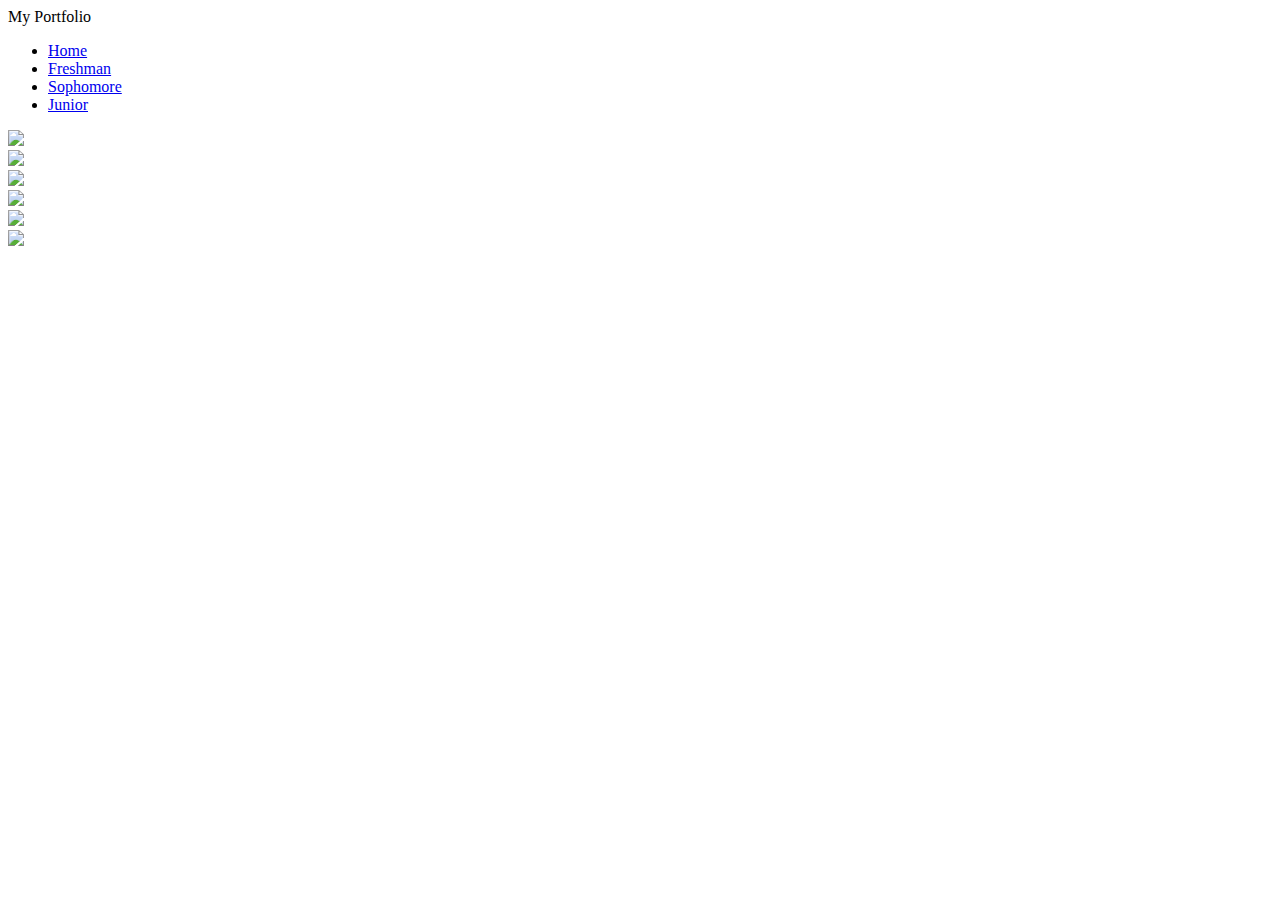
==== about.html @ b0e93ca0 "changed path for resume pic" ====
<!DOCTYPE html>
<html>
  <head>
    <link rel="stylesheet" type ="text/css" href="contact styling.css">
  </head>
<body class="about" style="background:url(https://wallpaperaccess.com/full/39632.jpg); background-size:230%; height: auto;">
  <header class="header">
  <a class= "logo"> My Portfolio </a>
  <ul>
    <li> <a href="index.html"> Home </a> </li>
    <li> <a href="new_freshman.html"> Freshman </a> </li>
    <li> <a href="sophomore.html"> Sophomore </a> </li>
    <li> <a href="junior.html"> Junior </a> </li>
  </ul>
  </header>

<!--   <section id="contact_sec"class="aboutSect">

    <img src="https://wallpaperaccess.com/full/39632.jpg" id="stars">

  </section> -->


  <!-- <div class="new" id="new">
    <h2 class="h2"> Contact </h2>
    <ul>
    <li><a href="mailto: matthewh0729@gmail.com"> <img src = "https://1000logos.net/wp-content/uploads/2021/05/Gmail-logo.png"  class="pic"> </a>  </li>
    <li> <a href="mailto: matthewher072903@knights.ucf.edu"> <img src = "https://1000logos.net/wp-content/uploads/2022/01/Outlook-Logo.png"  class="pic"> </a> </li>
    <li>  <a href="https://www.linkedin.com/in/mh0729"><img src = "https://static.vecteezy.com/system/resources/previews/018/930/587/original/linkedin-logo-linkedin-icon-transparent-free-png.png"  class="pic"> </a> </li>
    </ul>
  </div> -->
    
 <div> <img src = "https://i.stack.imgur.com/Q7cky.png" class="belt">  </a></div>
<div class="solar-system">


 <!-- <div> <img src = "https://i.stack.imgur.com/Q7cky.png" class="belt">  </a></div> -->

  <div class="planet mercury"> <a href="https://1drv.ms/b/s!Agwn_SSop1UFgsRj5Fwk4e0ckZ19Uw?e=pcX1Bd"> <img src = "Resume planet work 2.png" id="Aplanets" >   </a></div>

  <!-- <img src = "https://www.iconpacks.net/icons/2/free-pdf-download-icon-2617-thumb.png"  class="pic2" >  -->

  <!-- "C:\Users\matth\OneDrive\Documents\Html work\Resume planet.png" -->

  <div class="planet venus"> <a href="mailto: matthewh0729@gmail.com" > <img src = "Gmail planet.png" id="Aplanets"> <a href="link-to-venus-profile"> </a> </div>

<!-- <img src = "https://www.size-explorer.com/img/objects/Venus_414.png" id="Aplanets"> <img src = "https://1000logos.net/wp-content/uploads/2021/05/Gmail-logo.png"  class="pic" id="Bplanets"> -->
  <div class="planet earth">  <a href="https://www.linkedin.com/in/mh0729">   <img src = "LinkedIn planet.png" id="Aplanets"> </a></div>

<!-- <img src = "https://static.wikia.nocookie.net/id4/images/1/1e/Earth.png/revision/latest?cb=20211124210248"> <img src = "https://static.vecteezy.com/system/resources/previews/018/930/587/original/linkedin-logo-linkedin-icon-transparent-free-png.png"  id="Bplanets" id="z"> -->

  <div class="planet mars"> <a href="mailto: matthewher072903@knights.ucf.edu" > <img src = "Outlook planet.png" id="Aplanets"> </a> </div>

  <!-- <img src = "https://www.esa.int/var/esa/storage/images/esa_multimedia/images/2020/05/planet_mars/22006528-1-eng-GB/Planet_Mars.png" id="Aplanets">  <img src = "https://1000logos.net/wp-content/uploads/2022/01/Outlook-Logo.png"  id="Bplanets" class="pic" > -->

  <div class="sun"> <img src = "Sun.png" id="Aplanets" > <a href="link-to-mercury-profile" >  </a></div>

  <!-- <img src = "https://www.planetsforkids.org/wp-content/uploads/2019/06/the-sun.png" id="Aplanets" > -->

  <!-- Add more planets as needed -->
</div>

</body>
</html>
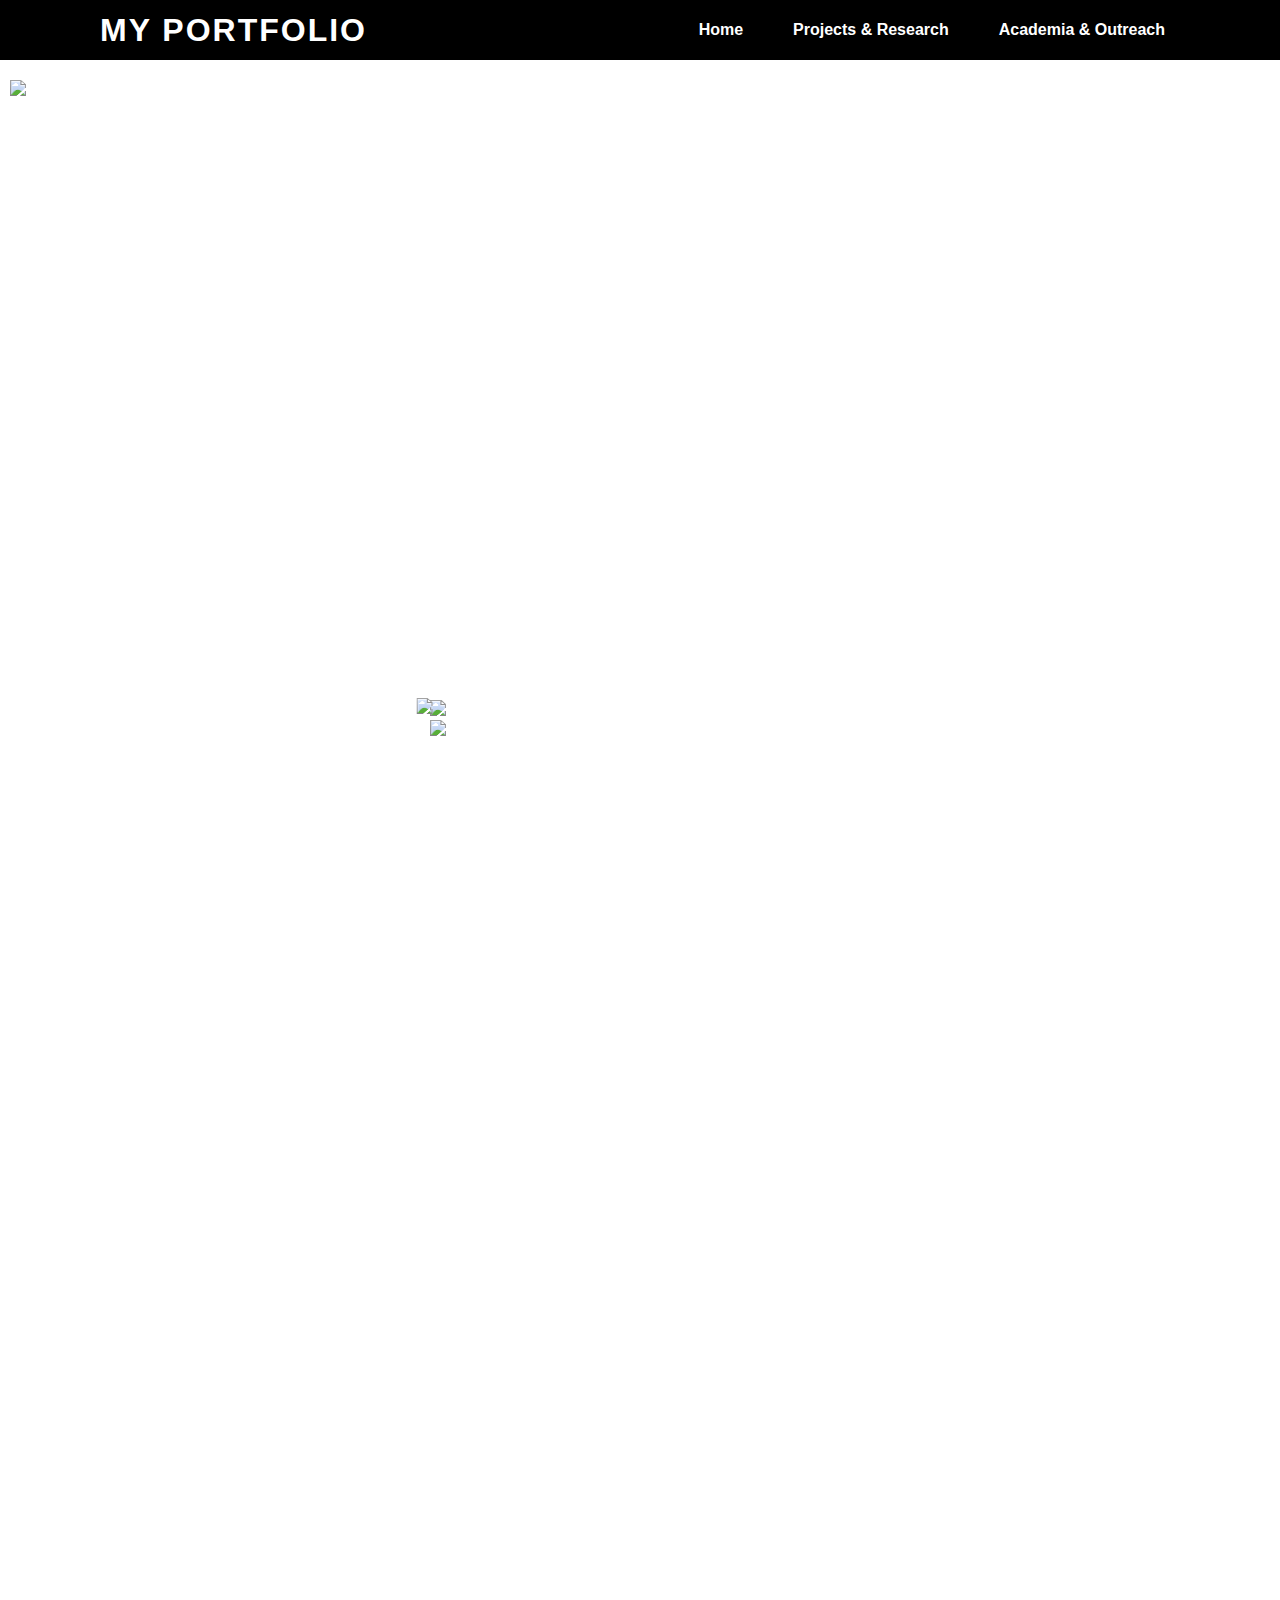
==== commit de1e1607: "Deleted some old files" ====
--- a/about.html
+++ b/about.html
@@ -7,10 +7,10 @@
   <header class="header">
   <a class= "logo"> My Portfolio </a>
   <ul>
-    <li> <a href="index.html"> Home </a> </li>
-    <li> <a href="new_freshman.html"> Freshman </a> </li>
-    <li> <a href="sophomore.html"> Sophomore </a> </li>
-    <li> <a href="junior.html"> Junior </a> </li>
+    <li> <a href="index.html" class="active"> Home </a> </li>
+    <li> <a href="new_freshman.html"> Projects & Research </a> </li>
+    <li> <a href="sophomore.html"> Academia & Outreach </a> </li>
+
   </ul>
   </header>
 
@@ -36,7 +36,7 @@
 
  <!-- <div> <img src = "https://i.stack.imgur.com/Q7cky.png" class="belt">  </a></div> -->
 
-  <div class="planet mercury"> <a href="https://1drv.ms/b/s!Agwn_SSop1UFgsRj5Fwk4e0ckZ19Uw?e=pcX1Bd"> <img src = "Resume planet work 2.png" id="Aplanets" >   </a></div>
+  <div class="planet mercury"> <a href="https://1drv.ms/b/s!Agwn_SSop1UFgtYaEFKuBW9ZC7w98g?e=rd0upQ"> <img src = "Resume planet work 2.png" id="Aplanets" >   </a></div>
 
   <!-- <img src = "https://www.iconpacks.net/icons/2/free-pdf-download-icon-2617-thumb.png"  class="pic2" >  -->
 
--- a/contact styling.css
+++ b/contact styling.css
@@ -0,0 +1,300 @@
+@import url('https://rare-gallery.com/uploads/posts/128048-earth-horizon-4k.jpg');
+*
+{
+	margin: 0;
+	padding: 0;
+	box-sizing: border-box;
+	font-family: 'Poppins', sans-serif;
+	scroll-behavior: smooth;
+}
+header
+{
+	position: absolute;
+	top: 0;
+	left: 0;
+	width: 100%;
+	height: 20px;
+	padding: 30px 100px;
+	display: flex;
+	justify-content: space-between;
+	align-items: center;
+	z-index: 10000;
+/*	background: #6495ED;*/
+/*	mix-blend-mode: screen;*/
+}
+header .logo
+{
+	color: #ffff;
+	font-weight: 800;
+	text-decoration: none;
+	font-size: 2em;
+	text-transform: uppercase;
+	letter-spacing: 2px;
+	align-items: left;
+
+}
+header ul
+{
+	display: flex;
+	justify-content: center;
+	align-items: center;
+}
+header ul li
+{
+	list-style: none;
+	margin-left: 20px;
+
+}
+header ul li a 
+{
+	font-weight: 600;
+	text-decoration: none;
+	padding: 6px 15px ;
+	color: #ffff;
+	border-radius: 20px ;
+}
+header ul li a:hover 
+{
+	background: #008B8B;
+	color : #000000;
+
+}
+.header
+{
+	background-color: black;
+}
+.jy
+{
+	min-height: 200vh;
+	overflow-x: hidden;
+	background:linear-gradient(to top, darkred,  transparent);
+}
+#wip
+{
+	width: 100%;
+	position: relative;
+	top: 50px;
+	/*left: 0;*/
+
+	object-fit: cover;
+}
+
+/*contact(about) stuff*/
+.about
+{
+	min-height: 200vh;
+	overflow-x: hidden;
+	object-fit: cover;
+	display: flex;
+	background:linear-gradient(to top, beige,  transparent);
+}
+.h2
+{
+	position: relative;
+	right: -550px;
+	justify-content: center;
+	align-items: center;
+	font-weight: 700;
+	color: #000000;
+	white-space: nowrap;
+	font-size: 4vw;
+
+}
+
+.new
+{
+
+	position: absolute;
+	padding: 100px;
+	min-height: 200vh;
+	overflow-x: hidden;
+	background:linear-gradient(to top, beige,  darkturquoise);
+	width: 100%;
+	height: auto;
+
+}
+
+.pic
+{
+	top: 30px;
+	width: 80%;
+	height: auto;
+}
+
+.pic2
+{
+	top: 9px;
+	left: 9px;
+	width: 80%;
+	height: auto;
+	position: absolute;
+	justify-content: center;
+}
+
+div ul {
+  list-style-type: none;
+  margin: 0;
+  padding: 0;
+  overflow: hidden;
+  background-color: #333333;
+}
+div li {
+  float: left;
+}
+
+div li a {
+  display: block;
+  color: white;
+  text-align: center;
+  padding: 16px;
+  text-decoration: none;
+}
+
+div li a:hover {
+  background-color: #111111;
+}
+
+.solar-system {
+  position: absolute;
+  justify-content: center;
+  width: 450px; /* Adjust size as needed */
+  height: 400px; /* Adjust size as needed */
+  top: 700px; /* Adjust size as needed */
+  right: 400px;
+}
+
+
+
+.planet {
+  position: absolute;
+  /* Adjust size as needed */
+  height: auto; /* Adjust size as needed */
+  border-radius: 50%;
+  /* Adjust duration as needed */
+  animation-iteration-count: infinite;
+  animation-timing-function: linear;
+}
+
+/*@keyframes orbit {
+  from { transform: rotate(0deg) translateX(150px) rotate(0deg); }
+  to { transform: rotate(360deg) translateX(150px) rotate(-360deg); }
+}*/
+
+@keyframes orbit-mercury {
+  from { transform: rotate(0deg) translateX(150px) rotate(0deg); }
+  to { transform: rotate(360deg) translateX(150px) rotate(-360deg); }
+}
+
+@keyframes orbit-venus {
+  from { transform: rotate(0deg) translateX(250px) rotate(0deg); }
+  to { transform: rotate(360deg) translateX(250px) rotate(-360deg); }
+}
+
+@keyframes orbit-earth {
+  from { transform: rotate(0deg) translateX(390px) rotate(0deg); }
+  to { transform: rotate(360deg) translateX(390px) rotate(-360deg); }
+}
+
+@keyframes orbit-mars {
+  from { transform: rotate(0deg) translateX(530px) rotate(0deg); }
+  to { transform: rotate(360deg) translateX(530px) rotate(-360deg); }
+}
+@keyframes orbit-belt {
+  from { transform: rotate(0deg); }
+  to { transform: rotate(360deg) ; }
+}
+
+@keyframes orbit-sun{
+  from { transform: rotate(0deg); }
+  to { transform: rotate(360deg) ; }
+}
+
+.sun {
+  position: absolute;
+  top: -0.5%;
+  left: 12%;
+   /* Adjust size as needed */
+  width: 30%;
+  height: auto; /* Adjust size as needed */
+  border-radius: 50%;
+  transform: translate(-50%, -50%);
+}
+
+.mercury {
+  /* Customize appearance as desired */
+  animation-name: orbit-mercury;
+  animation-iteration-count: infinite;
+  animation-duration: 9s; /* Adjust duration as needed */
+  top:20px;
+  width: 17%;
+
+}
+
+.venus {
+  animation-name: orbit-venus;
+  animation-iteration-count: infinite;
+  animation-duration: 12s; /* Adjust duration as needed */
+  width: 28%;
+/*  top:100px;*/
+}
+
+.earth {
+  animation-name: orbit-earth;
+  animation-iteration-count: infinite;
+  animation-duration: 17s; /* Adjust duration as needed */
+  width: 32%;
+  height: auto;
+/*  top:200px;*/
+}
+
+.mars {
+ 	animation-name: orbit-mars;
+ 	animation-iteration-count: infinite;
+  animation-duration: 21s; /* Adjust duration as needed */
+  width: 30%;
+  height: auto;
+/*  top:300px;*/
+}
+
+.belt {
+ 	animation-name: orbit-belt;
+ 	animation-iteration-count: infinite;
+  animation-timing-function: linear;
+  animation-duration: 25s; /* Adjust duration as needed */
+  top: 80px;
+  left: 10px;
+  width: 100%;
+  height: auto;
+  position: absolute;
+/*  top:300px;*/
+
+}
+#Aplanets
+{
+	position: absolute;
+	width: 110%;
+
+	justify-content: center;
+}
+#Bplanets
+{
+	position: absolute;
+	width: 110%;
+
+	justify-content: center;
+}
+
+.aboutSect::before
+{
+	content: '';
+	position: absolute;
+	bottom: 0;
+	width: 100%;
+	height: 100px;
+/*	background:linear-gradient(to top,#4d79ff,  transparent);*/
+	z-index: 1000;
+}
+
+#z{
+	z-index: 100px;
+}
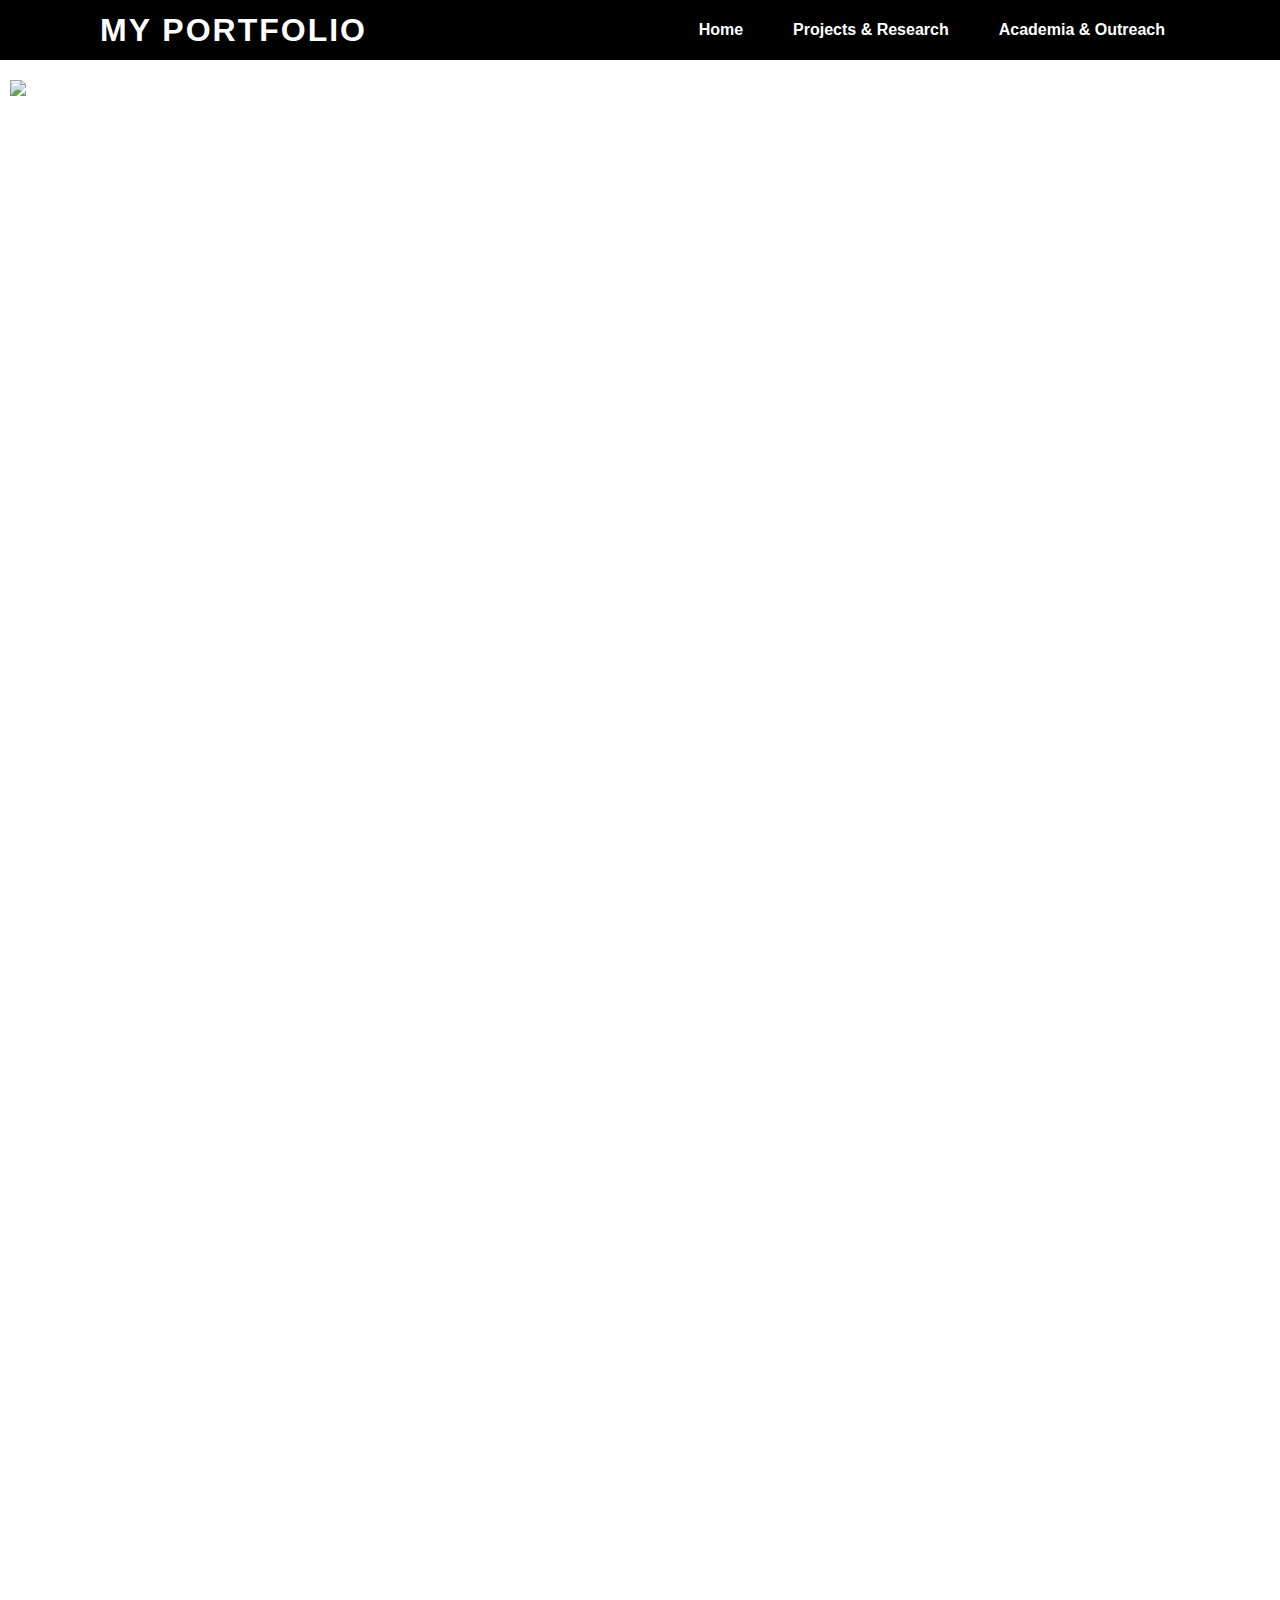
==== commit ad5b9440: "Update about.html" ====
--- a/about.html
+++ b/about.html
@@ -3,62 +3,156 @@
   <head>
     <link rel="stylesheet" type ="text/css" href="contact styling.css">
   </head>
-<body class="about" style="background:url(https://wallpaperaccess.com/full/39632.jpg); background-size:230%; height: auto;">
-  <header class="header">
+
+  <header class="header" >
   <a class= "logo"> My Portfolio </a>
   <ul>
     <li> <a href="index.html" class="active"> Home </a> </li>
     <li> <a href="new_freshman.html"> Projects & Research </a> </li>
     <li> <a href="sophomore.html"> Academia & Outreach </a> </li>
-
   </ul>
   </header>
 
-<!--   <section id="contact_sec"class="aboutSect">
+<body class="about" style = "background-image: url(https://wallpaperaccess.com/full/39632.jpg)">
 
-    <img src="https://wallpaperaccess.com/full/39632.jpg" id="stars">
+<h1 class="homeText2"> Engage with my contacts: Tap on a planet to connect! </h1>
+    
+ <div> <img src = "https://i.stack.imgur.com/Q7cky.png" class="belt"> <a></a> </a></div>
 
-  </section> -->
+<div > <img src = "Sun.png" class="sun"> <a>  </a></div>
 
 
-  <!-- <div class="new" id="new">
-    <h2 class="h2"> Contact </h2>
-    <ul>
-    <li><a href="mailto: matthewh0729@gmail.com"> <img src = "https://1000logos.net/wp-content/uploads/2021/05/Gmail-logo.png"  class="pic"> </a>  </li>
-    <li> <a href="mailto: matthewher072903@knights.ucf.edu"> <img src = "https://1000logos.net/wp-content/uploads/2022/01/Outlook-Logo.png"  class="pic"> </a> </li>
-    <li>  <a href="https://www.linkedin.com/in/mh0729"><img src = "https://static.vecteezy.com/system/resources/previews/018/930/587/original/linkedin-logo-linkedin-icon-transparent-free-png.png"  class="pic"> </a> </li>
-    </ul>
-  </div> -->
-    
- <div> <img src = "https://i.stack.imgur.com/Q7cky.png" class="belt">  </a></div>
-<div class="solar-system">
+<div> <a href="MatthewH_Resume.pdf"> <img src = "Resume planet work 2.png" class="resume"> </a></div>
 
 
- <!-- <div> <img src = "https://i.stack.imgur.com/Q7cky.png" class="belt">  </a></div> -->
+  <div> <a href="mailto: matthewh0729@gmail.com" > <img src = "Gmail planet.png" class="gmail"> <a href="link-to-venus-profile"> </a> </div>
 
-  <div class="planet mercury"> <a href="https://1drv.ms/b/s!Agwn_SSop1UFgtYaEFKuBW9ZC7w98g?e=rd0upQ"> <img src = "Resume planet work 2.png" id="Aplanets" >   </a></div>
+  <div>  <a href="https://www.linkedin.com/in/mh0729">   <img src = "LinkedIn planet.png" class="earth"> </a></div>
 
-  <!-- <img src = "https://www.iconpacks.net/icons/2/free-pdf-download-icon-2617-thumb.png"  class="pic2" >  -->
+  <div> <a href="mailto: ma040619@ucf.edu" >   <img src = "Outlook planet.png" class="mars"> </a> </div>
+<style>
+@media screen and (max-width: 1025px), screen and (max-height:590px), screen and (min-height:1365px){
+  body{
+  
+    background-size: cover;
+    background-repeat: no-repeat;
+    height: 150%;
+    width: 100%;
 
-  <!-- "C:\Users\matth\OneDrive\Documents\Html work\Resume planet.png" -->
+    display: flow;
+    align-items: center;
+    justify-content: center;
+    }
+  header{
+    width: 100%;
+    padding: 40px 40px;
+  }
+  header .logo{
+    font-size: 1.7em;
+    text-align: center;
 
-  <div class="planet venus"> <a href="mailto: matthewh0729@gmail.com" > <img src = "Gmail planet.png" id="Aplanets"> <a href="link-to-venus-profile"> </a> </div>
+  }
+  .homeText2
+  {
+    font-weight: 800;
+    font-size: 1.5em;
+  }
+  .sun {
+    justify-content: center;
+    width: 10%;
+    position: absolute;
+    top: 33%;
+    left: 47%;
+    transform: translate(-50%, -50%);
+    height: auto;
 
-<!-- <img src = "https://www.size-explorer.com/img/objects/Venus_414.png" id="Aplanets"> <img src = "https://1000logos.net/wp-content/uploads/2021/05/Gmail-logo.png"  class="pic" id="Bplanets"> -->
-  <div class="planet earth">  <a href="https://www.linkedin.com/in/mh0729">   <img src = "LinkedIn planet.png" id="Aplanets"> </a></div>
+}
+  .resume {
+  /* Customize appearance as desired */
+  animation-name: orbit-mercury;
+  animation-iteration-count: infinite;
+  animation-timing-function: linear;
+  animation-duration: 8s;
+  width: 6%;
+  top: 33%;
+  left: 44%;
+  position: absolute;
+  justify-content: center;
 
-<!-- <img src = "https://static.wikia.nocookie.net/id4/images/1/1e/Earth.png/revision/latest?cb=20211124210248"> <img src = "https://static.vecteezy.com/system/resources/previews/018/930/587/original/linkedin-logo-linkedin-icon-transparent-free-png.png"  id="Bplanets" id="z"> -->
+}
 
-  <div class="planet mars"> <a href="mailto: matthewher072903@knights.ucf.edu" > <img src = "Outlook planet.png" id="Aplanets"> </a> </div>
+.gmail {
+  animation-name: orbit-venus;
+  animation-iteration-count: infinite;
+  animation-timing-function: linear;
+  animation-duration: 12s; /* Adjust duration as needed */
+  width: 8%;
+  top: 33%;
+  left: 40%;
+  position: absolute;
+  justify-content: center;
+/*  top:100px;*/
+}
 
-  <!-- <img src = "https://www.esa.int/var/esa/storage/images/esa_multimedia/images/2020/05/planet_mars/22006528-1-eng-GB/Planet_Mars.png" id="Aplanets">  <img src = "https://1000logos.net/wp-content/uploads/2022/01/Outlook-Logo.png"  id="Bplanets" class="pic" > -->
+.earth {
+  animation-name: orbit-earth;
+  animation-iteration-count: infinite;
+  animation-timing-function: linear;
+  animation-duration: 17s; /* Adjust duration as needed */
+  width: 12%;
+  height: auto;
+  top: 33%;
+  left: 40%;
+  position: absolute;
+  justify-content: center;
+/*  top:200px;*/
+}
 
-  <div class="sun"> <img src = "Sun.png" id="Aplanets" > <a href="link-to-mercury-profile" >  </a></div>
+.mars {
+  animation-name: orbit-mars;
+  animation-iteration-count: infinite;
+  animation-timing-function: linear;
+  animation-duration: 21s; /* Adjust duration as needed */
+  width: 10%;
+  height: auto;
+  top: 38%;
+  left: 44%;
+  position: absolute;
+  justify-content: center;
+/*  top:300px;*/
+}
 
-  <!-- <img src = "https://www.planetsforkids.org/wp-content/uploads/2019/06/the-sun.png" id="Aplanets" > -->
+.belt {
+  top: 15%;
+  left: 5%;
+  width: 80%;
+  height: auto;
+  position: absolute;
 
-  <!-- Add more planets as needed -->
-</div>
+}
+@keyframes orbit-mercury {
+  from { transform: rotate(0deg) translateX(80px) rotate(0deg); }
+  to { transform: rotate(360deg) translateX(80px) rotate(-360deg); }
+}
+
+@keyframes orbit-venus {
+  from { transform: rotate(0deg) translateX(180px) rotate(0deg); }
+  to { transform: rotate(360deg) translateX(180px) rotate(-360deg); }
+}
+
+@keyframes orbit-earth {
+  from { transform: rotate(0deg) translateX(240px) rotate(0deg); }
+  to { transform: rotate(360deg) translateX(240px) rotate(-360deg); }
+}
+
+@keyframes orbit-mars {
+  from { transform: rotate(0deg) translateX(340px) rotate(0deg); }
+  to { transform: rotate(360deg) translateX(340px) rotate(-360deg); }
+}
+
+ 
+}
+</style>
 
 </body>
 </html>